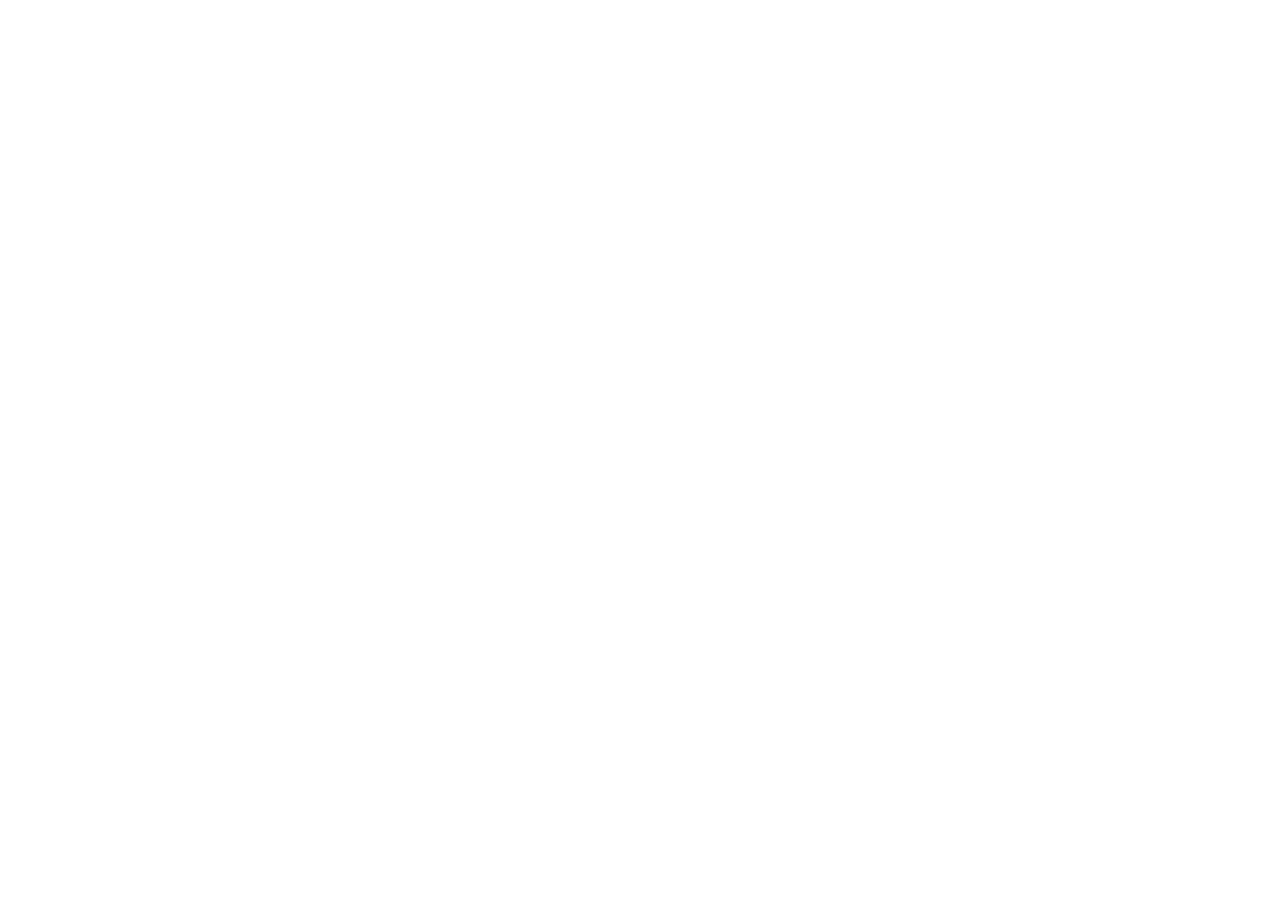
==== index.html @ 7495b125 "Change directory of index.html" ====
<!DOCTYPE html>
<html lang="en">
<head>
    <meta charset="UTF-8">
    <meta name="viewport" content="width=device-width, initial-scale=1.0">
    <meta http-equiv="X-UA-Compatible" content="ie=edge">
    <link rel="stylesheet" type="text/css" href="./component.js">
    <title>Demo Zing mp3</title>
</head>
<body>
    
</body>
</html>
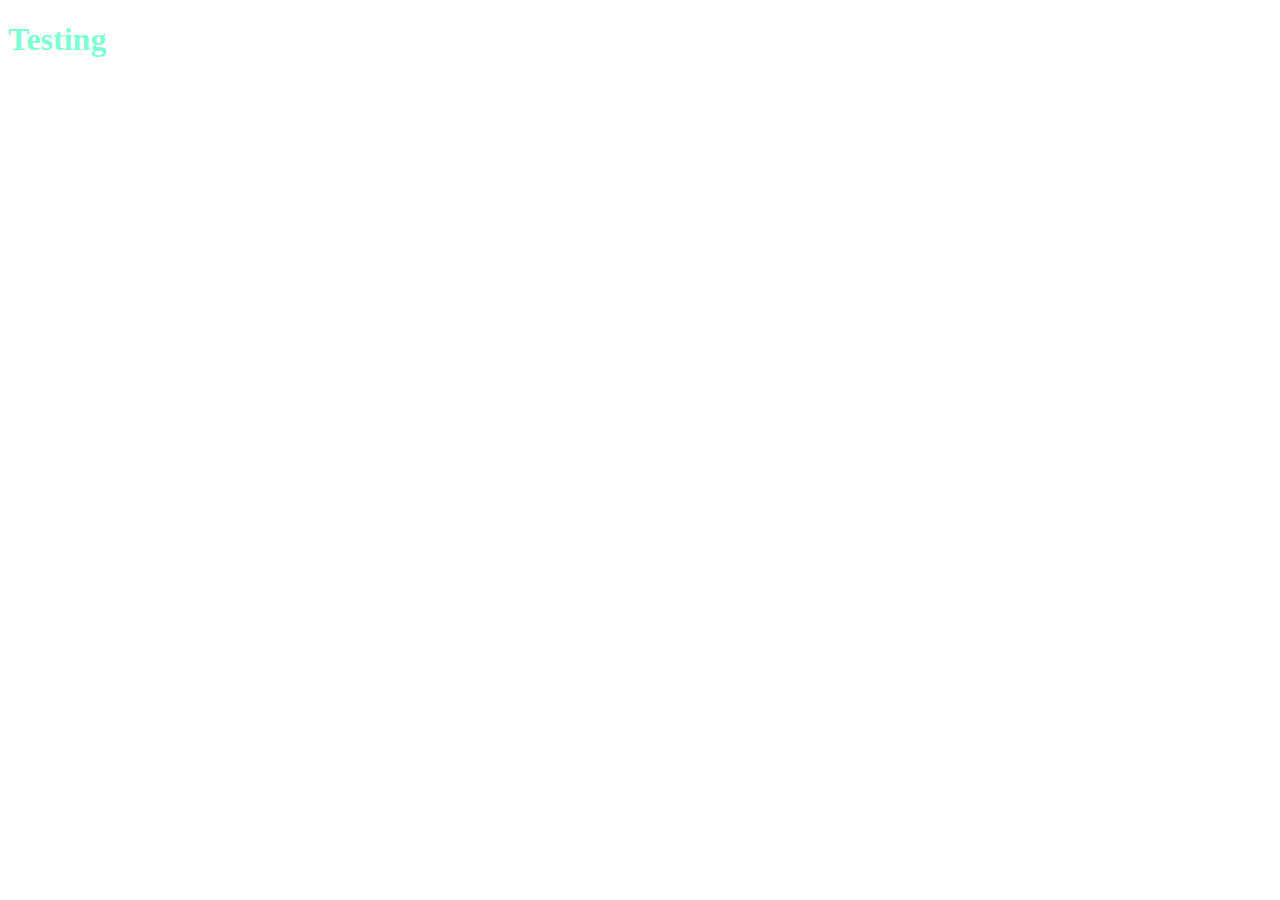
==== commit 0a582c4e: "add element h1" ====
--- a/index.html
+++ b/index.html
@@ -3,11 +3,10 @@
 <head>
     <meta charset="UTF-8">
     <meta name="viewport" content="width=device-width, initial-scale=1.0">
-    <meta http-equiv="X-UA-Compatible" content="ie=edge">
-    <link rel="stylesheet" type="text/css" href="./component.js">
+    <link rel="stylesheet" type="text/css" href="css/component.css">
     <title>Demo Zing mp3</title>
 </head>
 <body>
-    
+    <h1 class="test">Testing</h1>
 </body>
 </html>--- a/css/component.css
+++ b/css/component.css
@@ -0,0 +1,3 @@
+.test {
+    color: aquamarine
+}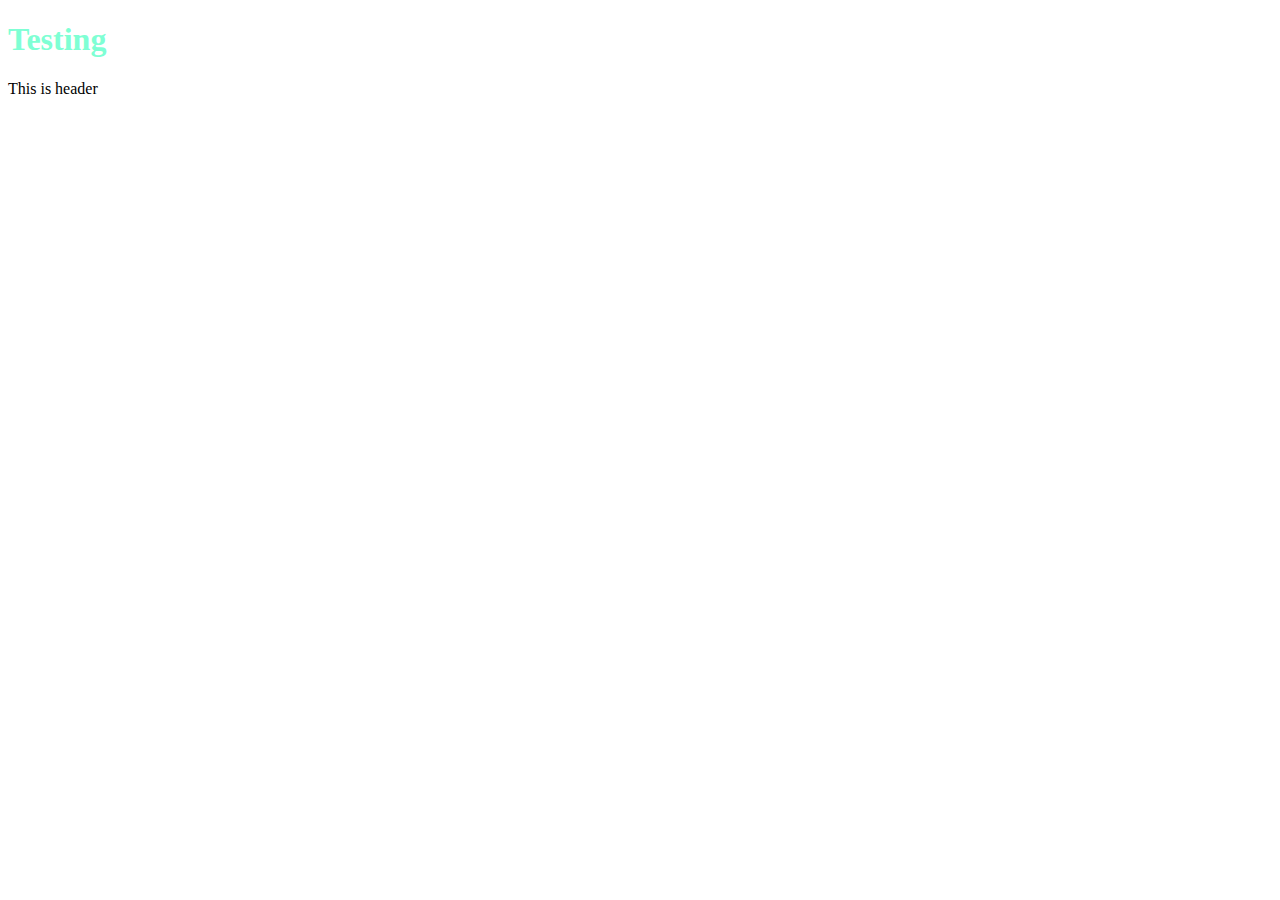
==== commit 336f6d32: "change some directories" ====
--- a/index.html
+++ b/index.html
@@ -3,10 +3,11 @@
 <head>
     <meta charset="UTF-8">
     <meta name="viewport" content="width=device-width, initial-scale=1.0">
-    <link rel="stylesheet" type="text/css" href="css/component.css">
+    <link rel="stylesheet" type="text/css" href="css/style.css">
     <title>Demo Zing mp3</title>
 </head>
 <body>
     <h1 class="test">Testing</h1>
+    <div class="header">This is header</div>
 </body>
 </html>--- a/css/style.css
+++ b/css/style.css
@@ -0,0 +1,3 @@
+.test {
+    color: aquamarine
+}